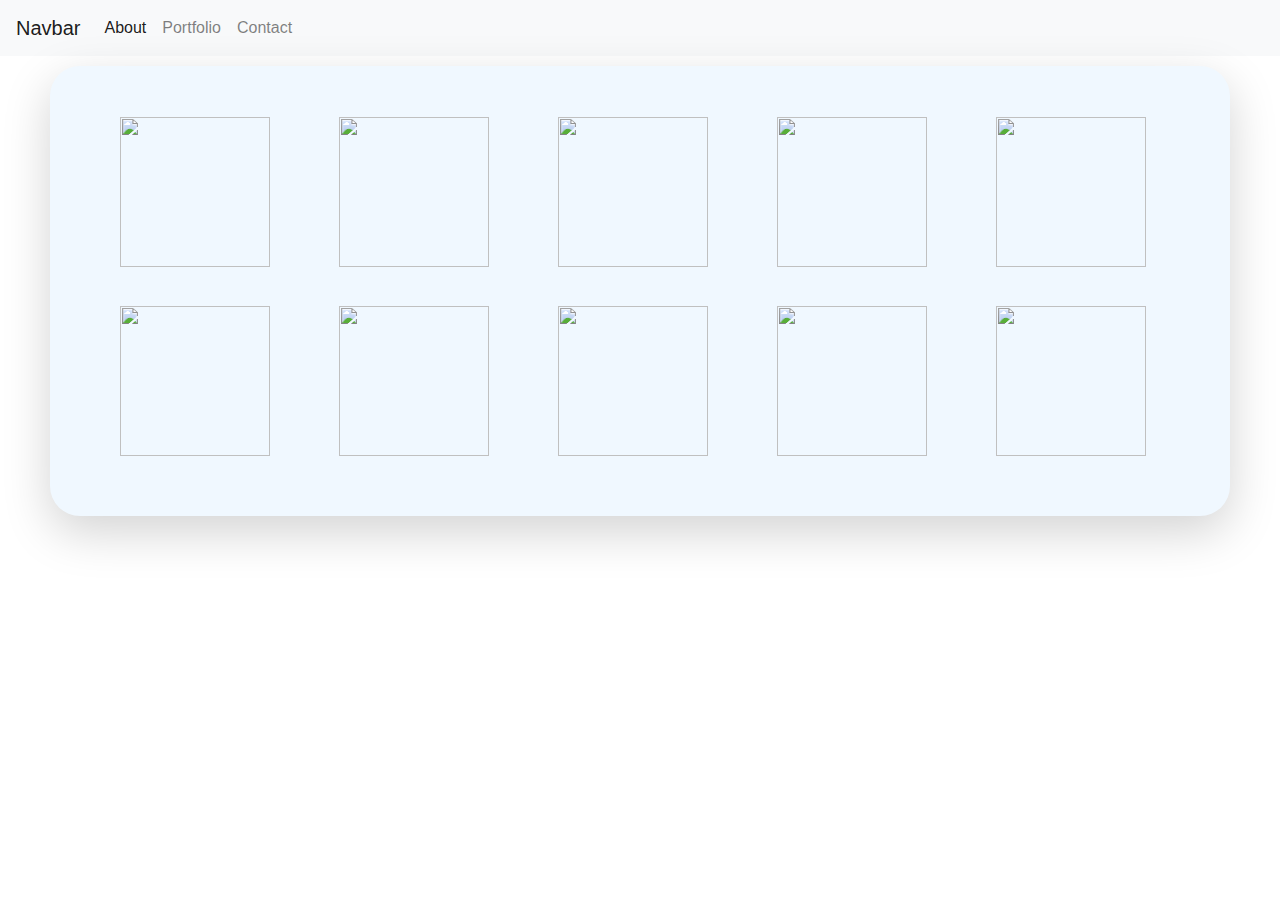
==== portfolio.html @ e37f03e2 "all html and css files coded using bootstrap" ====
<!DOCTYPE html>
<html lang="en">

<head>
    <meta charset="UTF-8">
    <link rel="stylesheet" type="text/css" href="./reset.css">
    <link rel="stylesheet" type="text/css" href="./style.css">
    <meta name="viewport" content="width=device-width, initial-scale=1.0">
    <meta http-equiv="X-UA-Compatible" content="ie=edge">
    <link rel="stylesheet" href="https://stackpath.bootstrapcdn.com/bootstrap/4.3.1/css/bootstrap.min.css"
        integrity="sha384-ggOyR0iXCbMQv3Xipma34MD+dH/1fQ784/j6cY/iJTQUOhcWr7x9JvoRxT2MZw1T" crossorigin="anonymous">
    <title>Helen Kim</title>

</head>

<body>

    <nav class="navbar navbar-expand-lg navbar-light bg-light">
        <a class="navbar-brand" href="#">Navbar</a>
        <button class="navbar-toggler" type="button" data-toggle="collapse" data-target="#navbarNav"
            aria-controls="navbarNav" aria-expanded="false" aria-label="Toggle navigation">
            <span class="navbar-toggler-icon"></span>
        </button>
        <div class="collapse navbar-collapse" id="navbarNav">
            <ul class="navbar-nav">
                <li class="nav-item active">
                    <a class="nav-link" href="index.html">About <span class="sr-only">(current)</span></a>
                </li>
                <li class="nav-item">
                    <a class="nav-link" href="portfolio.html">Portfolio</a>
                </li>
                <li class="nav-item">
                    <a class="nav-link" href="contact.html">Contact</a>
                </li>
            </ul>
        </div>
    </nav>

    <div class="shadow-lg p-3 mb-5 bg-black">
        <div class="container">
            <img class="image"src="https://otatpdx.org/wp-content/uploads/2016/01/happy-puppy.jpg"/>
            <img class="image"src="https://otatpdx.org/wp-content/uploads/2016/01/happy-puppy.jpg"/>
            <img class="image"src="https://otatpdx.org/wp-content/uploads/2016/01/happy-puppy.jpg"/>
            <img class="image"src="https://otatpdx.org/wp-content/uploads/2016/01/happy-puppy.jpg"/>
            <img class="image"src="https://otatpdx.org/wp-content/uploads/2016/01/happy-puppy.jpg"/>
            <img class="image"src="https://otatpdx.org/wp-content/uploads/2016/01/happy-puppy.jpg"/>
            <img class="image"src="https://otatpdx.org/wp-content/uploads/2016/01/happy-puppy.jpg"/>
            <img class="image"src="https://otatpdx.org/wp-content/uploads/2016/01/happy-puppy.jpg"/>
            <img class="image"src="https://otatpdx.org/wp-content/uploads/2016/01/happy-puppy.jpg"/>
            <img class="image"src="https://otatpdx.org/wp-content/uploads/2016/01/happy-puppy.jpg"/>
        </div>

    </div>
</body>

</html>
---- style.css ----
* {
    box-sizing: border-box;
}

.bg-black {
    background-color: aliceblue;
}

.shadow-lg {
    height: 450px;
    margin-top: 10px;
    margin-right: 50px;
    margin-left: 50px;
    position: relative;
    z-index: 1;
    border-radius: 30px;
}

.rounded {
    padding: 50px;
    clear: none;
    display: visible;
    overflow: visible;
    position: absolute;
    z-index: 0;
    margin-top: 200px;
}

.card {
    position: relative;
    z-index: 2;
    float: right;
    margin: 200px;
    border-radius: 30px;
}

.container {
    text-align: center;
}

.image {
    height: 150px;
    width: 150px;
    float: left;
    margin: 2.7vw;
    margin-bottom: 5px;
}

}

@media (max-width: 576px) {
    body {
        max-width: 576px;
        margin: 0 auto;
        width: 0 auto;
        height: 0 auto;
    }
    .rounded {
        margin: 0 auto;
    }
    .card {
        position: relative;
        z-index: 2;
        float: none;
        display: inline;
        margin: 0 auto;
        border-radius: 30px;
        font-size: 0.8em;
        text-align: center;
    }
    .shadow-lg {
        position: relative;
        z-index: 1;
        border-radius: 30px;
        margin: 0 auto;
    }
}

@media (max-width: 768px) {
    body {
        max-width: 768px;
        width: 0 auto;
        height: 0 auto;
        margin: 0 auto;
    }
    .card {
        margin: 0 auto;
        height: fit-content;
        width: 768px;
        overflow: visible;
        position: relative;
        z-index: 2;
        float: none;
        display: inline;
        font-size: 0.8em;
        text-align: center;
    }
    .rounded {
        float: none;
        margin: 0 auto;
    }
}

@media (max-width: 1264px) {
    body {
        max-width: 1264px;
        width: 0 auto;
        height: 0 auto;
        margin: 0 auto;
    }
    .rounded {
        float: none;
        margin: 0 auto;
    }
    .card {
        margin: 0 auto;
        position: relative;
        float: none;
        display: inline;
        text-align: center;
        font-size: 0.6em;
    }
}

@media (max-width: 1864px) {
    body {
        max-width: 1864px;
        width: 0 auto;
        height: 0 auto;
        margin: 0 auto;
    }
    .rounded {
        float: none;
        margin: 130px 25px;
    }
    .card {
        font-size: 0.8em;
        display: inline;
        max-width: 740px;
        margin: 90px 100px;
    }
}
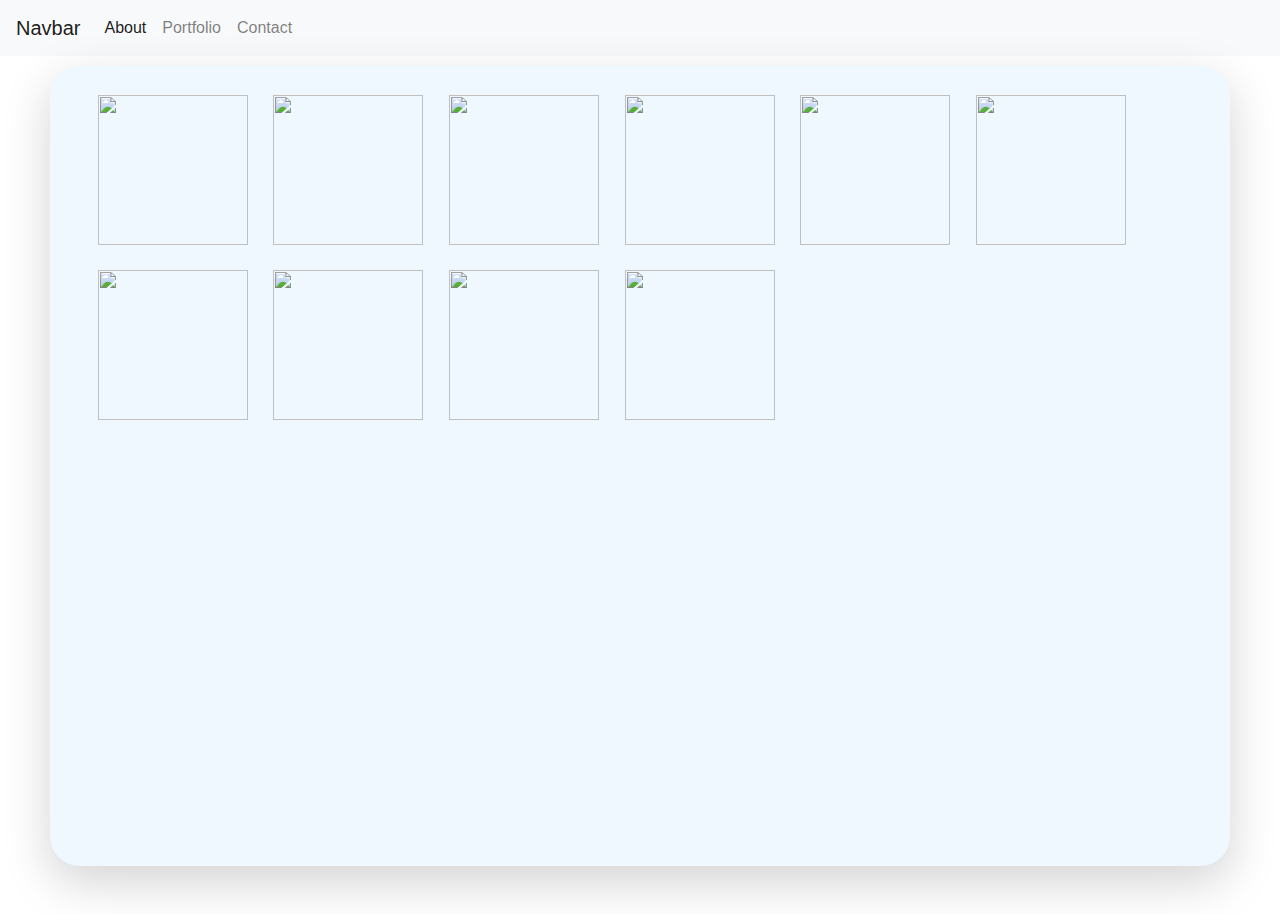
==== commit decec3e5: "modified media query for all files" ====
--- a/portfolio.html
+++ b/portfolio.html
@@ -36,7 +36,7 @@
         </div>
     </nav>
 
-    <div class="shadow-lg p-3 mb-5 bg-black">
+    <div class="shadow-lg p-3 mb-5 bg-black" style="height: 800px";>
         <div class="container">
             <img class="image"src="https://otatpdx.org/wp-content/uploads/2016/01/happy-puppy.jpg"/>
             <img class="image"src="https://otatpdx.org/wp-content/uploads/2016/01/happy-puppy.jpg"/>
--- a/style.css
+++ b/style.css
@@ -46,82 +46,6 @@
     margin-bottom: 5px;
 }
 
-}
-
-@media (max-width: 576px) {
-    body {
-        max-width: 576px;
-        margin: 0 auto;
-        width: 0 auto;
-        height: 0 auto;
-    }
-    .rounded {
-        margin: 0 auto;
-    }
-    .card {
-        position: relative;
-        z-index: 2;
-        float: none;
-        display: inline;
-        margin: 0 auto;
-        border-radius: 30px;
-        font-size: 0.8em;
-        text-align: center;
-    }
-    .shadow-lg {
-        position: relative;
-        z-index: 1;
-        border-radius: 30px;
-        margin: 0 auto;
-    }
-}
-
-@media (max-width: 768px) {
-    body {
-        max-width: 768px;
-        width: 0 auto;
-        height: 0 auto;
-        margin: 0 auto;
-    }
-    .card {
-        margin: 0 auto;
-        height: fit-content;
-        width: 768px;
-        overflow: visible;
-        position: relative;
-        z-index: 2;
-        float: none;
-        display: inline;
-        font-size: 0.8em;
-        text-align: center;
-    }
-    .rounded {
-        float: none;
-        margin: 0 auto;
-    }
-}
-
-@media (max-width: 1264px) {
-    body {
-        max-width: 1264px;
-        width: 0 auto;
-        height: 0 auto;
-        margin: 0 auto;
-    }
-    .rounded {
-        float: none;
-        margin: 0 auto;
-    }
-    .card {
-        margin: 0 auto;
-        position: relative;
-        float: none;
-        display: inline;
-        text-align: center;
-        font-size: 0.6em;
-    }
-}
-
 @media (max-width: 1864px) {
     body {
         max-width: 1864px;
@@ -139,4 +63,79 @@
         max-width: 740px;
         margin: 90px 100px;
     }
+    .image {
+        Margin: 1vw;
+    }
+}
+
+@media (max-width: 1264px) {
+    body {
+        max-width: 1264px;
+    }
+    .rounded {
+        float: none;
+        margin: 0 auto;
+    }
+    .card-body {
+        font-size: 0.9em;
+        max-width: 300px;
+        height: 500px;
+        margin: 0;
+    }
+    .card {
+        max-width: 300px;
+        height: 435px;
+        margin-top: 15px;
+    }
+    .image {
+        Margin: 2.5vw;
+    }
+}
+
+@media (max-width: 768px) {
+    body {
+        max-width: 768px;
+    }
+    .card-body,
+    .card {
+        font-size: 0.8em;
+        max-width: 400px;
+        height: 400px;
+        float: inline-start;
+        margin-top: 30px;
+        z-index: 1;
+    }
+    .shadow-lg {
+        z-index: 0;
+    }
+    .rounded {
+        opacity: 0.5;
+        height: 400px;
+        width: 350px;
+    }
+    .image {
+        Margin: 3vw;
+        height: 100px;
+        width: 100px;
+    }
+}
+
+@media (max-width: 576px) {
+    body {
+        max-width: 576px;
+        margin: 0 auto;
+        width: 0 auto;
+        height: 0 auto;
+    }
+    .rounded {
+        display: none;
+    }
+    .shadow-lg {
+        margin:0;
+    }
+
+    .card {
+        text-align: center;
+    }
+
 }